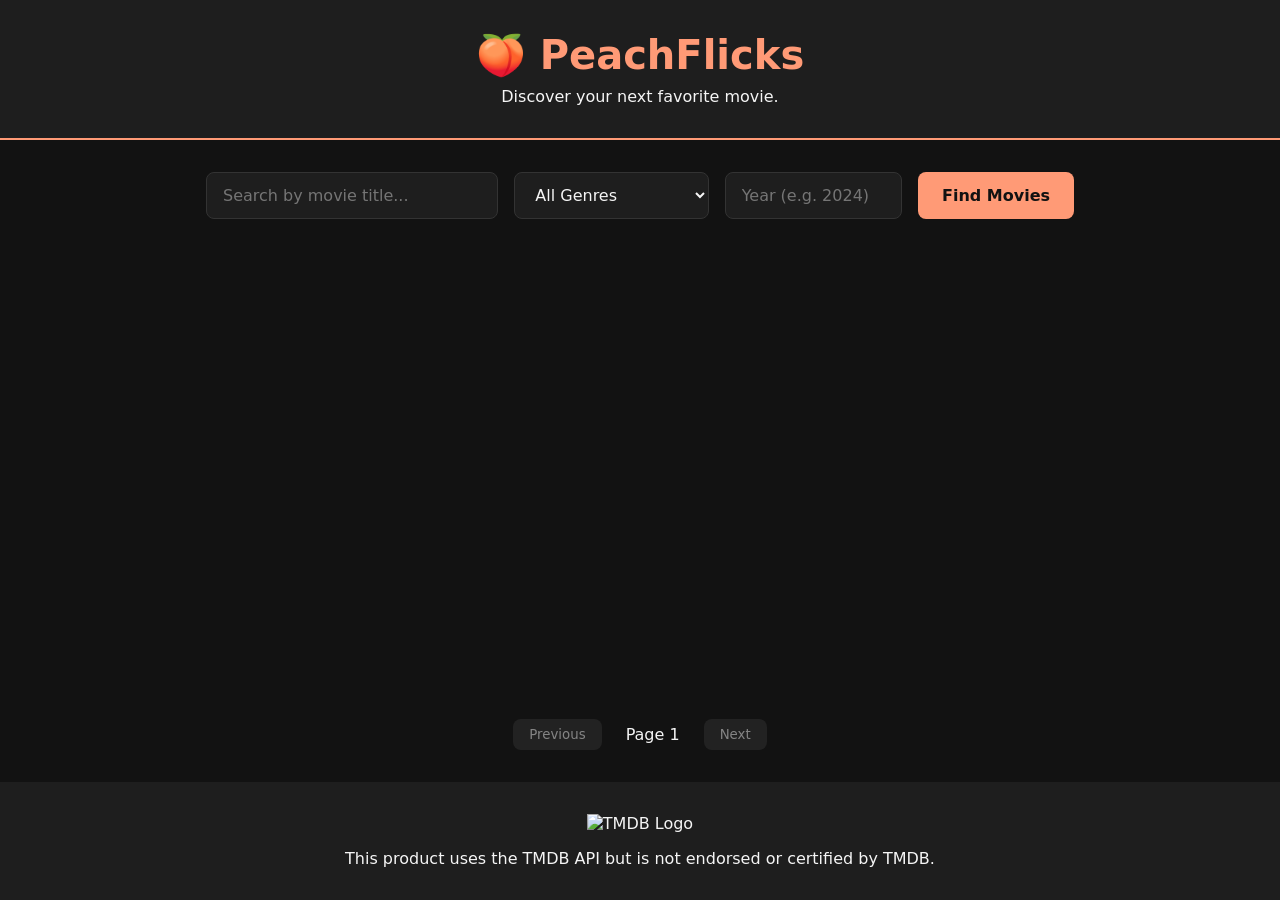
==== PeachFlicks/index.html @ 8e24ac55 "Add files via upload" ====
<!DOCTYPE html>
<html lang="en">
<head>
    <meta charset="UTF-8">
    <meta name="viewport" content="width=device-width, initial-scale=1.0">
    <title>PeachFlicks | Movie Search</title>
    <link rel="stylesheet" href="style.css">
</head>
<body>

    <!-- Header and Branding -->
    <header class="app-header">
        <h1>🍑 PeachFlicks</h1>
        <p>Discover your next favorite movie.</p>
    </header>

    <!-- Search and Filter Controls -->
    <section class="controls-container">
        <form id="search-form" class="search-form">
            <input type="text" id="search-input" placeholder="Search by movie title..." autocomplete="off">
            
            <select id="genre-select">
                <option value="">All Genres</option>
                <option value="28">Action</option>
                <option value="35">Comedy</option>
                <option value="18">Drama</option>
                <option value="878">Sci-Fi</option>
                <option value="27">Horror</option>
            </select>

            <input type="number" id="year-input" placeholder="Year (e.g. 2024)" min="1900" max="2027">
            
            <button type="submit" id="search-btn">Find Movies</button>
        </form>
    </section>

    <!-- Movie Grid Output -->
    <main class="movie-container">
        <div id="movie-grid" class="movie-grid">
            <!-- JavaScript will inject movie cards here -->
        </div>
    </main>

    <!-- Pagination Controls -->
    <section class="pagination-container">
        <button id="prev-page" class="btn-pagination" disabled>Previous</button>
        <span id="page-indicator">Page 1</span>
        <button id="next-page" class="btn-pagination" disabled>Next</button>
    </section>

    <!-- Required TMDB Attribution -->
    <footer class="app-footer">
        <img src="https://www.themoviedb.org/assets/2/v4/logos/v2/blue_short-8e7b30f73a4020692ccca9c88bafe5dcb6f8a62a4c6bc55cd9ba82bb2cd95f6c.svg" alt="TMDB Logo" class="tmdb-logo">
        <p>This product uses the TMDB API but is not endorsed or certified by TMDB.</p>
    </footer>

    <script src="app.js"></script>
</body>
</html>
---- PeachFlicks/style.css ----
/* --- Base Variables & Reset --- */
:root {
    --peach-primary: #FF9A76;
    --peach-hover: #FF7F50;
    --dark-bg: #121212;
    --card-bg: #1E1E1E;
    --text-light: #F5F5F5;
    --text-muted: #A0A0A0;
    --border-radius: 8px;
}

* {
    box-sizing: border-box;
    margin: 0;
    padding: 0;
    font-family: system-ui, -apple-system, sans-serif;
}

body {
    background-color: var(--dark-bg);
    color: var(--text-light);
    display: flex;
    flex-direction: column;
    min-height: 100vh;
}

/* --- Header --- */
.app-header {
    text-align: center;
    padding: 2rem 1rem;
    background-color: var(--card-bg);
    border-bottom: 2px solid var(--peach-primary);
}

.app-header h1 {
    color: var(--peach-primary);
    font-size: 2.5rem;
    margin-bottom: 0.5rem;
}

/* --- Controls & Form --- */
.controls-container {
    padding: 2rem 1rem;
    max-width: 900px;
    margin: 0 auto;
    width: 100%;
}

.search-form {
    display: flex;
    gap: 1rem;
    flex-wrap: wrap;
    justify-content: center;
}

.search-form input,
.search-form select {
    padding: 0.75rem 1rem;
    border: 1px solid #333;
    border-radius: var(--border-radius);
    background-color: var(--card-bg);
    color: var(--text-light);
    font-size: 1rem;
    flex-grow: 1;
    min-width: 150px;
}

.search-form button {
    padding: 0.75rem 1.5rem;
    background-color: var(--peach-primary);
    color: #121212;
    border: none;
    border-radius: var(--border-radius);
    font-size: 1rem;
    font-weight: bold;
    cursor: pointer;
    transition: background-color 0.2s ease;
}

.search-form button:hover {
    background-color: var(--peach-hover);
}

/* --- Movie Grid --- */
.movie-container {
    flex-grow: 1;
    padding: 0 1rem 2rem;
    max-width: 1200px;
    margin: 0 auto;
    width: 100%;
}

.movie-grid {
    display: grid;
    grid-template-columns: repeat(auto-fill, minmax(200px, 1fr));
    gap: 1.5rem;
}

/* Dummy styling for injected JS cards */
.movie-card {
    background-color: var(--card-bg);
    border-radius: var(--border-radius);
    overflow: hidden;
    transition: transform 0.2s ease;
}

.movie-card:hover {
    transform: translateY(-5px);
}

.movie-card img {
    width: 100%;
    height: 300px;
    object-fit: cover;
}

.movie-info {
    padding: 1rem;
}

.movie-title {
    font-size: 1.1rem;
    margin-bottom: 0.5rem;
}

.movie-year {
    color: var(--text-muted);
    font-size: 0.9rem;
}

/* --- Pagination --- */
.pagination-container {
    display: flex;
    justify-content: center;
    align-items: center;
    gap: 1.5rem;
    padding: 2rem 1rem;
}

.btn-pagination {
    padding: 0.5rem 1rem;
    background-color: #333;
    color: var(--text-light);
    border: none;
    border-radius: var(--border-radius);
    cursor: pointer;
}

.btn-pagination:disabled {
    opacity: 0.5;
    cursor: not-allowed;
}

/* --- Footer --- */
.app-footer {
    text-align: center;
    padding: 2rem 1rem;
    background-color: var(--card-bg);
    margin-top: auto;
}

.tmdb-logo {
    width: 150px;
    margin-bottom: 1rem;
}
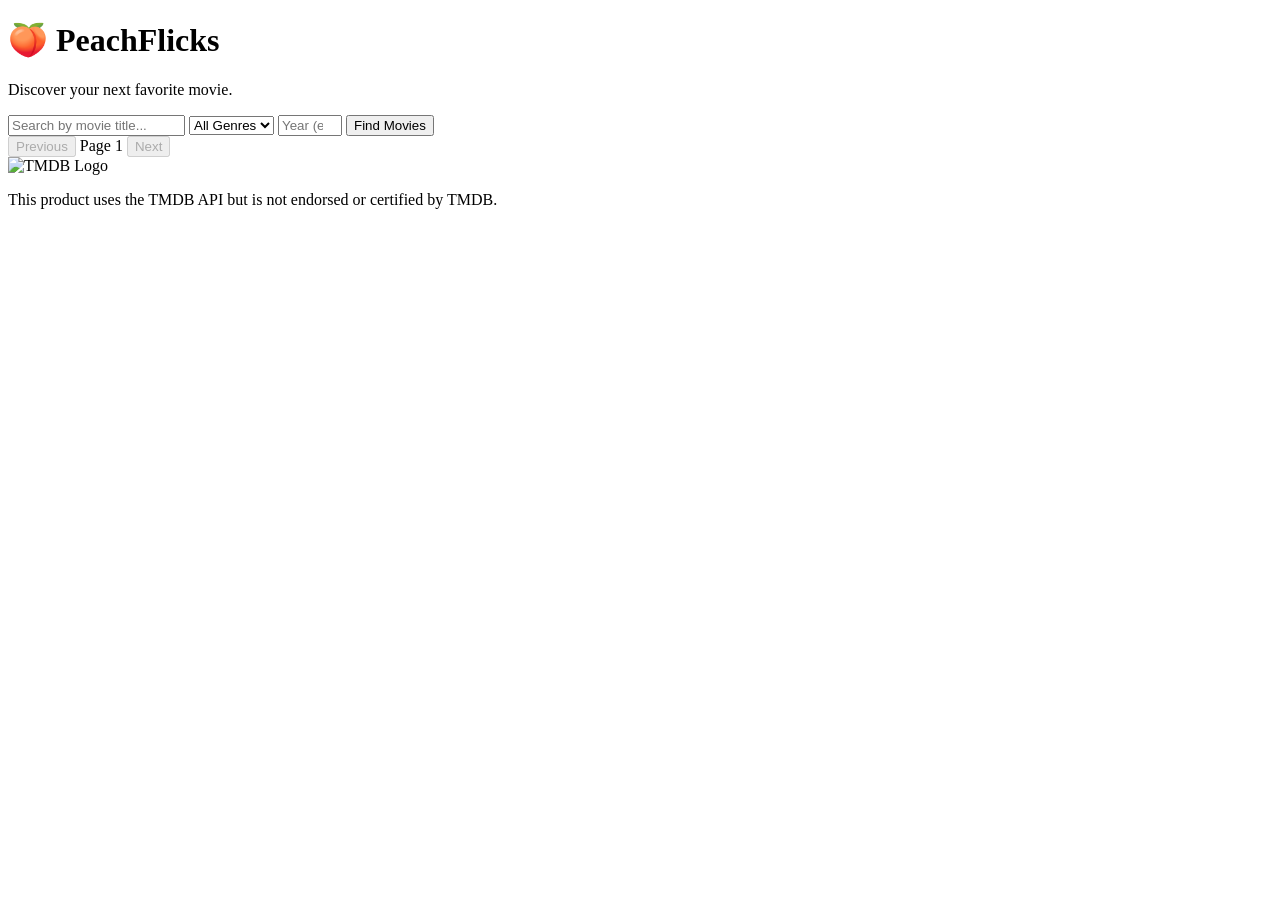
==== commit a40950be: "update to show additional info" ====
--- a/PeachFlicks/index.html
+++ b/PeachFlicks/index.html
@@ -8,13 +8,11 @@
 </head>
 <body>
 
-    <!-- Header and Branding -->
     <header class="app-header">
         <h1>🍑 PeachFlicks</h1>
         <p>Discover your next favorite movie.</p>
     </header>
 
-    <!-- Search and Filter Controls -->
     <section class="controls-container">
         <form id="search-form" class="search-form">
             <input type="text" id="search-input" placeholder="Search by movie title..." autocomplete="off">
@@ -34,26 +32,36 @@
         </form>
     </section>
 
-    <!-- Movie Grid Output -->
     <main class="movie-container">
         <div id="movie-grid" class="movie-grid">
-            <!-- JavaScript will inject movie cards here -->
-        </div>
+            </div>
     </main>
 
-    <!-- Pagination Controls -->
     <section class="pagination-container">
         <button id="prev-page" class="btn-pagination" disabled>Previous</button>
         <span id="page-indicator">Page 1</span>
         <button id="next-page" class="btn-pagination" disabled>Next</button>
     </section>
 
-    <!-- Required TMDB Attribution -->
     <footer class="app-footer">
         <img src="https://www.themoviedb.org/assets/2/v4/logos/v2/blue_short-8e7b30f73a4020692ccca9c88bafe5dcb6f8a62a4c6bc55cd9ba82bb2cd95f6c.svg" alt="TMDB Logo" class="tmdb-logo">
         <p>This product uses the TMDB API but is not endorsed or certified by TMDB.</p>
     </footer>
 
+    <div id="movie-modal" class="modal hidden">
+        <div class="modal-content">
+            <span id="close-modal" class="close-btn">&times;</span>
+            <div class="modal-body">
+                <img id="modal-img" src="" alt="Movie Poster">
+                <div class="modal-info">
+                    <h2 id="modal-title">Movie Title</h2>
+                    <p id="modal-meta">2024 • ⭐ 8.5</p>
+                    <p id="modal-overview">Plot overview goes here...</p>
+                </div>
+            </div>
+        </div>
+    </div>
+
     <script src="app.js"></script>
 </body>
 </html>
--- a/PeachFlicks/style.css
+++ b/PeachFlicks/style.css
@@ -1,165 +1,91 @@
-/* --- Base Variables & Reset --- */
-:root {
-    --peach-primary: #FF9A76;
-    --peach-hover: #FF7F50;
-    --dark-bg: #121212;
-    --card-bg: #1E1E1E;
-    --text-light: #F5F5F5;
-    --text-muted: #A0A0A0;
-    --border-radius: 8px;
+/* --- Modal Styling --- */
+.modal {
+    display: flex;
+    position: fixed;
+    z-index: 1000;
+    left: 0;
+    top: 0;
+    width: 100%;
+    height: 100%;
+    background-color: rgba(0, 0, 0, 0.8);
+    justify-content: center;
+    align-items: center;
 }
 
-* {
-    box-sizing: border-box;
-    margin: 0;
-    padding: 0;
-    font-family: system-ui, -apple-system, sans-serif;
+.modal.hidden {
+    display: none;
 }
 
-body {
-    background-color: var(--dark-bg);
-    color: var(--text-light);
-    display: flex;
-    flex-direction: column;
-    min-height: 100vh;
+.modal-content {
+    background-color: #1a1a1a;
+    color: #ffffff;
+    padding: 30px;
+    border-radius: 12px;
+    width: 90%;
+    max-width: 700px;
+    position: relative;
+    box-shadow: 0 10px 30px rgba(0,0,0,0.8);
 }
 
-/* --- Header --- */
-.app-header {
-    text-align: center;
-    padding: 2rem 1rem;
-    background-color: var(--card-bg);
-    border-bottom: 2px solid var(--peach-primary);
+.modal-body {
+    display: flex;
+    gap: 30px;
 }
 
-.app-header h1 {
-    color: var(--peach-primary);
-    font-size: 2.5rem;
-    margin-bottom: 0.5rem;
+.modal-body img {
+    width: 200px;
+    border-radius: 8px;
+    object-fit: cover;
 }
 
-/* --- Controls & Form --- */
-.controls-container {
-    padding: 2rem 1rem;
-    max-width: 900px;
-    margin: 0 auto;
-    width: 100%;
+.modal-info h2 {
+    margin-top: 0;
+    margin-bottom: 10px;
+    font-size: 1.8rem;
 }
 
-.search-form {
-    display: flex;
-    gap: 1rem;
-    flex-wrap: wrap;
-    justify-content: center;
+#modal-meta {
+    color: #ffb4a2; /* A peach-like accent color */
+    font-weight: bold;
+    margin-bottom: 20px;
 }
 
-.search-form input,
-.search-form select {
-    padding: 0.75rem 1rem;
-    border: 1px solid #333;
-    border-radius: var(--border-radius);
-    background-color: var(--card-bg);
-    color: var(--text-light);
-    font-size: 1rem;
-    flex-grow: 1;
-    min-width: 150px;
+#modal-overview {
+    line-height: 1.6;
+    color: #cccccc;
 }
 
-.search-form button {
-    padding: 0.75rem 1.5rem;
-    background-color: var(--peach-primary);
-    color: #121212;
-    border: none;
-    border-radius: var(--border-radius);
-    font-size: 1rem;
+.close-btn {
+    position: absolute;
+    top: 15px;
+    right: 20px;
+    color: #888;
+    font-size: 30px;
     font-weight: bold;
     cursor: pointer;
-    transition: background-color 0.2s ease;
+    transition: color 0.2s;
 }
 
-.search-form button:hover {
-    background-color: var(--peach-hover);
+.close-btn:hover {
+    color: #ffffff;
 }
 
-/* --- Movie Grid --- */
-.movie-container {
-    flex-grow: 1;
-    padding: 0 1rem 2rem;
-    max-width: 1200px;
-    margin: 0 auto;
-    width: 100%;
-}
-
-.movie-grid {
-    display: grid;
-    grid-template-columns: repeat(auto-fill, minmax(200px, 1fr));
-    gap: 1.5rem;
-}
-
-/* Dummy styling for injected JS cards */
+/* Make movie cards look clickable */
 .movie-card {
-    background-color: var(--card-bg);
-    border-radius: var(--border-radius);
-    overflow: hidden;
-    transition: transform 0.2s ease;
+    cursor: pointer;
+    transition: transform 0.2s ease, box-shadow 0.2s ease;
 }
 
 .movie-card:hover {
     transform: translateY(-5px);
+    box-shadow: 0 8px 20px rgba(0,0,0,0.5);
 }
 
-.movie-card img {
-    width: 100%;
-    height: 300px;
-    object-fit: cover;
-}
-
-.movie-info {
-    padding: 1rem;
-}
-
-.movie-title {
-    font-size: 1.1rem;
-    margin-bottom: 0.5rem;
-}
-
-.movie-year {
-    color: var(--text-muted);
-    font-size: 0.9rem;
-}
-
-/* --- Pagination --- */
-.pagination-container {
-    display: flex;
-    justify-content: center;
-    align-items: center;
-    gap: 1.5rem;
-    padding: 2rem 1rem;
-}
-
-.btn-pagination {
-    padding: 0.5rem 1rem;
-    background-color: #333;
-    color: var(--text-light);
-    border: none;
-    border-radius: var(--border-radius);
-    cursor: pointer;
-}
-
-.btn-pagination:disabled {
-    opacity: 0.5;
-    cursor: not-allowed;
-}
-
-/* --- Footer --- */
-.app-footer {
-    text-align: center;
-    padding: 2rem 1rem;
-    background-color: var(--card-bg);
-    margin-top: auto;
-}
-
-.tmdb-logo {
-    width: 150px;
-    margin-bottom: 1rem;
+/* Mobile responsiveness for the modal */
+@media (max-width: 600px) {
+    .modal-body {
+        flex-direction: column;
+        align-items: center;
+        text-align: center;
+    }
 }
